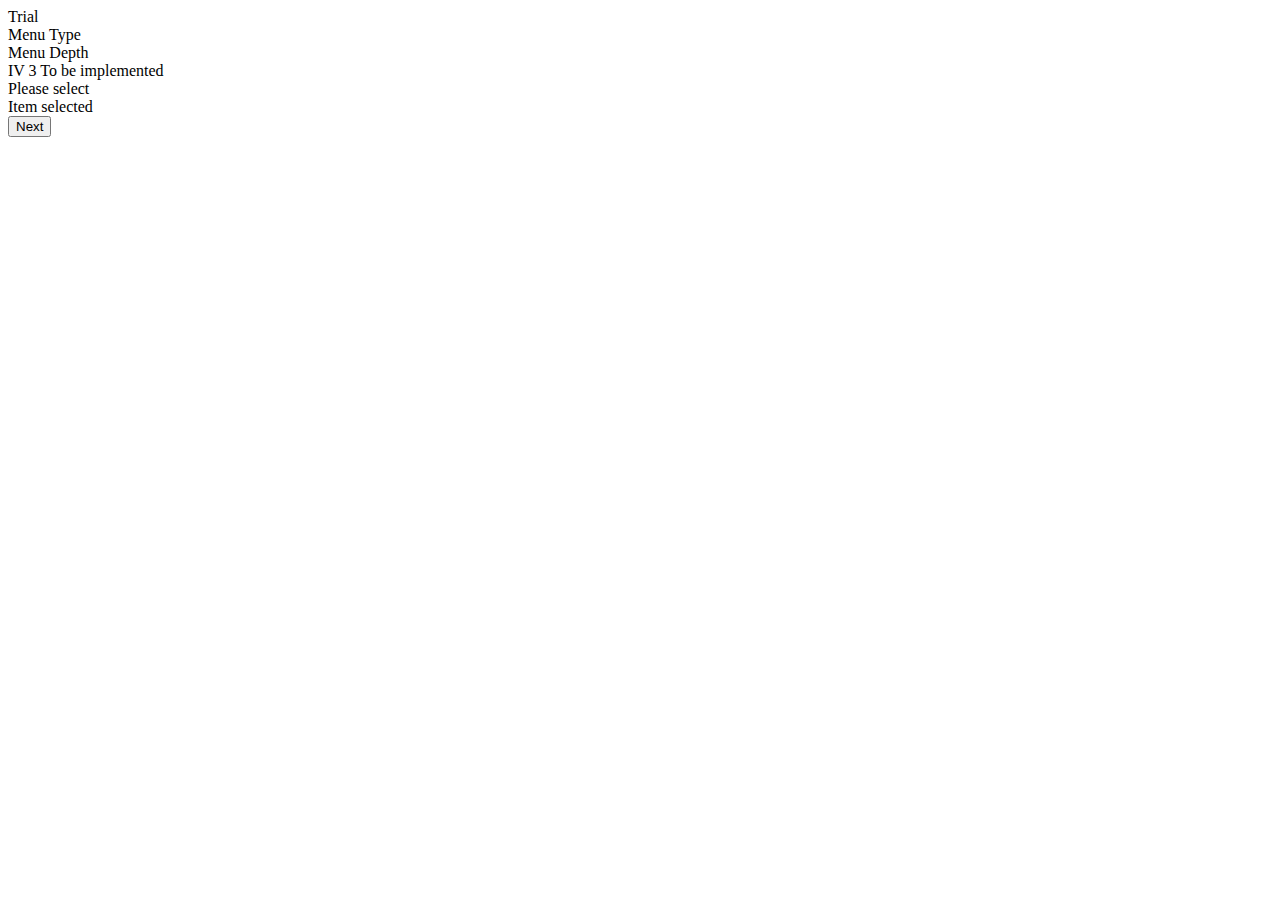
==== index.html @ e7b31ea5 "Rename experiment.html to index.html" ====
<!DOCTYPE html>
<html lang="en">
  <head>
    <meta charset="utf-8">
    <meta http-equiv="X-UA-Compatible" content="IE=edge">
    <meta name="viewport" content="width=device-width, initial-scale=1">

    <title>Experiment to compare Marking and Radial menus</title>

	<!-- Marking Menu Stylesheet -->
   <link href="./css/external/marking-menu.css" rel="stylesheet">
	<!-- Fonts -->
	<link href='https://fonts.googleapis.com/css?family=Stint+Ultra+Condensed' rel='stylesheet' type='text/css'>
	<!-- Experiment Stylesheet -->
	<link href="./css/experiment.css" rel="stylesheet"> 


  </head>
  <body onload="initExperiment()" >

	<!-- State Div -->
    <div class="row" id="state-container">
      <div class="cellstate">
	<span class="label label-primary">Trial</span>
	<span class="label label-default" id="trialNumber">&nbsp;</span>
      </div>
      <div class="cellstate">
      <span class="label label-primary">Menu Type</span>
	<span class="label label-default" id="menuType">&nbsp;</span>
      </div>
      <div class="cellstate">
        <span class="label label-primary">Menu Depth</span>
	<span class="label label-default" id="menuDepth">&nbsp;</span>
      </div>
      <div class="cellstate">
        <span class="label label-primary">IV 3</span>
	<span class="label label-default">To be implemented</span>
      </div>
            <div class="cellstimulusresponse">
        <span class="label label-primary">Please select</span>
	<span class="label label-default" id="targetItem">&nbsp;</span>
      </div>
        <div class="cellstimulusresponse">
        <span class="label label-primary">Item selected</span>
	<span class="label label-default" id="selectedItem">&nbsp;</span>
      </div>            
        <div class="cellnext">
      		<button id="nextButton" type="button" class="btn btn-block btn-primary btn-lg" onclick="loadNextTrial(event)">Next</button>
      </div>      
    </div>

<!--  Interaction Div-->

	<div class="row" id="interaction-container"  >
	</div>



  </body>
    
    
    <!-- Marking Menu Scripts -->
    <script src="./js/external/jquery-3.3.1.min.js"></script>
    <script src="./js/external/rxjs.umd.js"></script>
  	<script src="./js/external/marking-menu.js"></script>
    
    <!-- Radial Menu Scripts -->
    <script src="./js/external/d3.min.js" ></script>
    <script src="./js/external/es6-promise.auto.min.js"></script>
    <script src="./js/external/sunburst-menu.js"></script>
    
    <!-- Experiment Scripts -->
    <script src="./js/experiment-tracker.js"></script>
    <script src="./js/experiment.js"></script>

</html>
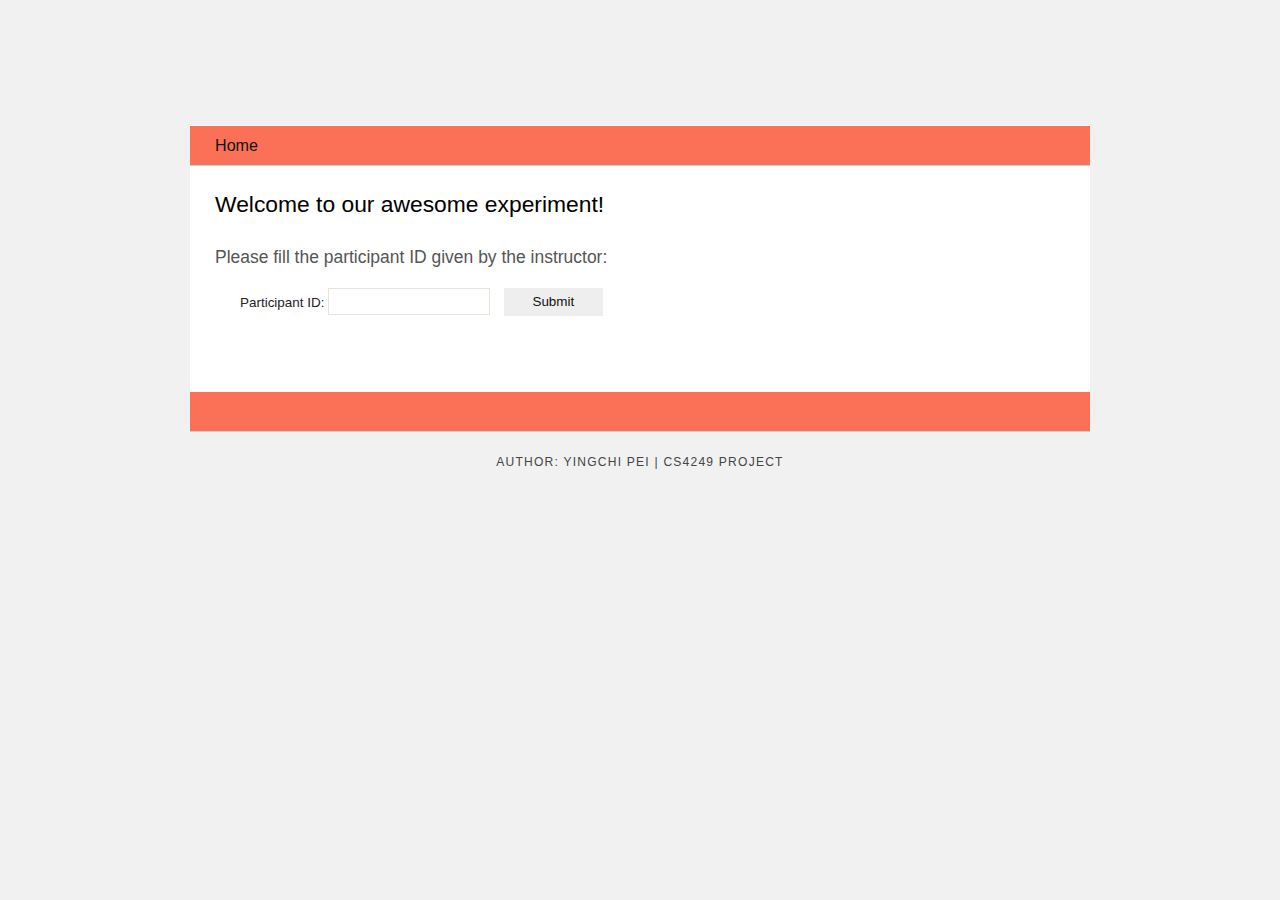
==== commit 240f5308: "regenerate and rearrange data source" ====
--- a/index.html
+++ b/index.html
@@ -1,76 +1,35 @@
-<!DOCTYPE html>
-<html lang="en">
-  <head>
-    <meta charset="utf-8">
-    <meta http-equiv="X-UA-Compatible" content="IE=edge">
-    <meta name="viewport" content="width=device-width, initial-scale=1">
+<!DOCTYPE HTML>
+<html>
 
-    <title>Experiment to compare Marking and Radial menus</title>
+<head>
+  <meta http-equiv="Content-Type" content="text/html; charset=utf-8" />
+  <title>CS4249 Experiment</title>
+  <link rel="stylesheet" href="css/index.css" type="text/css" media="screen" />
+</head>
 
-	<!-- Marking Menu Stylesheet -->
-   <link href="./css/external/marking-menu.css" rel="stylesheet">
-	<!-- Fonts -->
-	<link href='https://fonts.googleapis.com/css?family=Stint+Ultra+Condensed' rel='stylesheet' type='text/css'>
-	<!-- Experiment Stylesheet -->
-	<link href="./css/experiment.css" rel="stylesheet"> 
+<body>
+  <div id="logo"></div>
+  <div id="basic-accordian" >
+    <div id="test-header" class="accordion_headings">Home</div>
+    <div id="test-content">
+      <div class="accordion_child">
+        <h1>Welcome to our awesome experiment!</h1>
+        <h2>Please fill the participant ID given by the instructor:</h2>
+        <form action="instruction.html" class="form_settings">
+          Participant ID: <input type="text" name="user_id" required autocomplete="off">
+          <input type="submit" class="submit">
+        </form>
+      </div>
+    </div>
+    <div id="test1-header" class="accordion_headings"> &nbsp; </div>
+    </div>
+  </div>
+  <div id="footer">
+    <p>Author: Yingchi PEI | CS4249 Project</p>
+  </div>
 
-
-  </head>
-  <body onload="initExperiment()" >
-
-	<!-- State Div -->
-    <div class="row" id="state-container">
-      <div class="cellstate">
-	<span class="label label-primary">Trial</span>
-	<span class="label label-default" id="trialNumber">&nbsp;</span>
-      </div>
-      <div class="cellstate">
-      <span class="label label-primary">Menu Type</span>
-	<span class="label label-default" id="menuType">&nbsp;</span>
-      </div>
-      <div class="cellstate">
-        <span class="label label-primary">Menu Depth</span>
-	<span class="label label-default" id="menuDepth">&nbsp;</span>
-      </div>
-      <div class="cellstate">
-        <span class="label label-primary">IV 3</span>
-	<span class="label label-default">To be implemented</span>
-      </div>
-            <div class="cellstimulusresponse">
-        <span class="label label-primary">Please select</span>
-	<span class="label label-default" id="targetItem">&nbsp;</span>
-      </div>
-        <div class="cellstimulusresponse">
-        <span class="label label-primary">Item selected</span>
-	<span class="label label-default" id="selectedItem">&nbsp;</span>
-      </div>            
-        <div class="cellnext">
-      		<button id="nextButton" type="button" class="btn btn-block btn-primary btn-lg" onclick="loadNextTrial(event)">Next</button>
-      </div>      
-    </div>
-
-<!--  Interaction Div-->
-
-	<div class="row" id="interaction-container"  >
-	</div>
-
-
-
-  </body>
-    
-    
-    <!-- Marking Menu Scripts -->
-    <script src="./js/external/jquery-3.3.1.min.js"></script>
-    <script src="./js/external/rxjs.umd.js"></script>
-  	<script src="./js/external/marking-menu.js"></script>
-    
-    <!-- Radial Menu Scripts -->
-    <script src="./js/external/d3.min.js" ></script>
-    <script src="./js/external/es6-promise.auto.min.js"></script>
-    <script src="./js/external/sunburst-menu.js"></script>
-    
-    <!-- Experiment Scripts -->
-    <script src="./js/experiment-tracker.js"></script>
-    <script src="./js/experiment.js"></script>
-
+  <script>
+      localStorage.clear();
+  </script>
+</body>
 </html>
--- a/css/index.css
+++ b/css/index.css
@@ -0,0 +1,263 @@
+html {
+}
+
+* {
+    margin: 0;
+    padding: 0;
+}
+
+body {
+    font-family: 'Josefin Sans', arial, sans-serif;
+    font-size: .84em;
+    color: #222;
+    line-height: 1.4em;
+    background: #F1F1F1;
+    width: 900px;
+    margin: 10px auto 0px auto;
+}
+
+h1, h2, h3, h4, h5, h6 {
+    color: #FFA509;
+    letter-spacing: 0em;
+    padding: 0 0 5px 0;
+}
+
+h1, h2, h3 {
+    font: normal 170% 'Open Sans', arial;
+    margin: 0 0 15px 0;
+    padding: 0 0 5px 0;
+    color: #000;
+}
+
+h2 {
+    font-size: 130%;
+    padding: 9px 0 5px 0;
+    color: #555;
+}
+
+h3 {
+    font-size: 140%;
+    padding: 5px 0 0 0;
+}
+
+h4, h6 {
+    color: #009FBC;
+    padding: 0 0 5px 0;
+    font: normal 110% arial;
+    text-transform: uppercase;
+}
+
+h5, h6 {
+    color: #888;
+    font: normal 95% arial;
+    letter-spacing: normal;
+    padding: 0 0 15px 0;
+}
+
+a, a:hover {
+    outline: none;
+    text-decoration: none;
+    border-bottom: 1px dashed #000;
+    color: #000;
+}
+
+p {
+    font-size: 15px;
+    line-height: 1.7em;
+    padding-bottom: 17px;
+}
+b {
+    color:#e59408;
+}
+
+blockquote {
+    margin: 20px 0;
+    padding: 10px 20px 0 20px;
+    border: 1px solid #E5E5DB;
+    background: #FFF;
+}
+
+ul {
+    margin: 2px 0 12px 0;
+}
+
+ul li {
+    list-style-type: none;
+    background: url(bullet.png) no-repeat;
+    margin: 0 0 0 0;
+    padding: 0 0 4px 25px;
+    line-height: 1.5em;
+}
+
+ol {
+    margin: 8px 0 22px 0;
+}
+
+ol li {
+    margin: 0 0 11px 20px;
+}
+
+.left {
+    float: left;
+    width: auto;
+    margin-right: 10px;
+}
+
+.right {
+    float: right;
+    width: auto;
+    margin-left: 10px;
+}
+
+.center {
+    display: block;
+    text-align: center;
+    margin: 20px auto;
+}
+
+#basic-accordian {
+    padding: 0px;
+    background: #FFF;
+}
+
+.accordion_headings {
+    padding: 10px 25px 10px 25px;
+    background: #fb7158;
+    color: #111;
+    border-top: 1px solid #FFF;
+    border-bottom: 1px solid #CCC;
+    font-size: 120%;
+    position: relative;
+    z-index: 20;
+}
+
+.accordion_child {
+    padding: 25px;
+    background: #FFF;
+}
+
+#logo {
+    width: 100%;
+    height: 100px;
+    background: transparent;
+    color: #444;
+    position: relative;
+    z-index: 10;
+    padding-top: 15px;
+}
+
+#logo h1 {
+    font: normal 600% 'century gothic', arial;
+    padding: 0 0 0 20px;
+    margin: 0;
+    color: #CCC;
+}
+
+#footer p {
+    letter-spacing: 0.1em;
+    text-transform: uppercase;
+    text-align: center;
+    padding: 20px;
+    color: #444;
+    font-size: 90%;
+}
+
+#footer a, #footer a:hover {
+    color: #76786A;
+    text-decoration: none;
+    border: 0;
+}
+
+.search {
+    color: #5D5D5D;
+    border: 1px solid #BBB;
+    width: 134px;
+    padding: 4px;
+    font: 100% arial, sans-serif;
+}
+
+.form_settings {
+    margin: 15px 0 0 0;
+}
+
+.form_settings p {
+    padding: 0 0 4px 0;
+}
+
+.form_settings span {
+    float: left;
+    width: 200px;
+    text-align: left;
+}
+
+.form_settings input, .form_settings textarea {
+    padding: 5px;
+    width: 150px;
+    font: 100% arial;
+    border: 1px solid #E5E5DB;
+    background: #FFF;
+    color: #47433F;
+}
+
+.form_settings .submit {
+    font: 100% arial;
+    border: 2px;
+    width: 99px;
+    margin: 0 0 0 10px;
+    height: 28px;
+    padding: 5px 0 5px 0;
+    cursor: pointer;
+    background: #EEE;
+    color: #111;
+}
+
+.form_settings textarea, .form_settings select {
+    font: 100% arial;
+    width: 299px;
+}
+
+.form_settings select {
+    width: 310px;
+}
+
+.form_settings .checkbox {
+    margin: 4px 0;
+    padding: 0;
+    width: 14px;
+    border: 0;
+    background: none;
+}
+
+.separator {
+    width: 100%;
+    height: 0;
+    border-top: 1px solid #D9D5CF;
+    border-bottom: 1px solid #FFF;
+    margin: 0 0 20px 0;
+}
+
+form {
+    margin: 0 auto;
+    padding: 0 0 50px 25px;
+}
+
+form .submit {
+    width: 200px;
+}
+
+table {
+    margin: 10px 0 30px 0;
+}
+
+table tr th, table tr td {
+    background: #EFEFEF;
+    color: #111;
+    padding: 7px 4px;
+    text-align: left;
+}
+
+table tr td {
+    background: #F8F8F8;
+    color: #47433F;
+    border-top: 1px solid #FFF;
+}
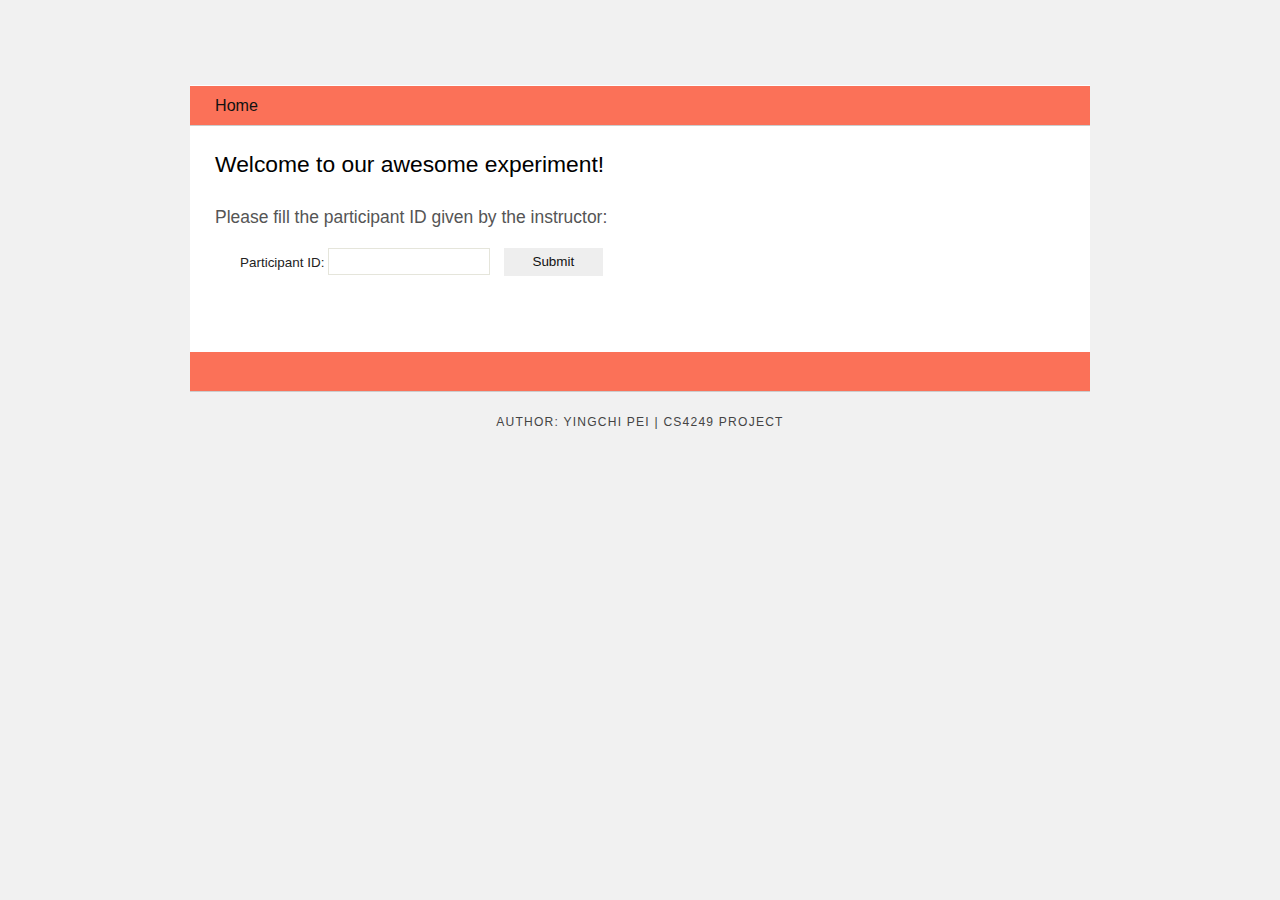
==== commit 42b30369: "modify tracking for marking menu; remove unused css;add id tracking on consent page" ====
--- a/index.html
+++ b/index.html
@@ -15,7 +15,7 @@
       <div class="accordion_child">
         <h1>Welcome to our awesome experiment!</h1>
         <h2>Please fill the participant ID given by the instructor:</h2>
-        <form action="instruction.html" class="form_settings">
+        <form action="consent.html" class="form_settings">
           Participant ID: <input type="text" name="user_id" required autocomplete="off">
           <input type="submit" class="submit">
         </form>
--- a/css/index.css
+++ b/css/index.css
@@ -138,7 +138,7 @@
 
 #logo {
     width: 100%;
-    height: 100px;
+    height: 60px;
     background: transparent;
     color: #444;
     position: relative;
